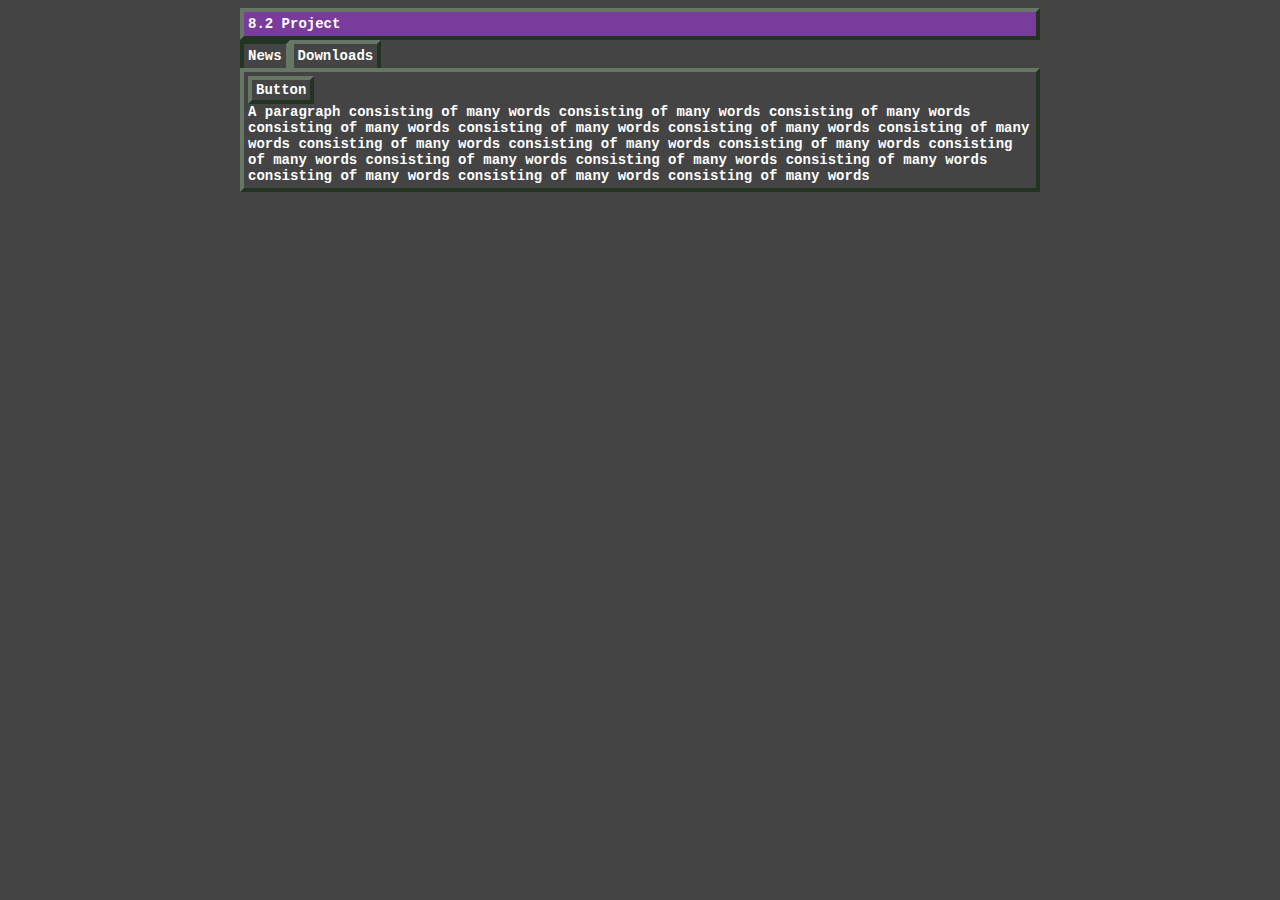
==== index.html @ 72388537 "fix tab css" ====
<!DOCTYPE html>
<html lang="en">
    <head>
        <meta http-equiv="content-type" content="text/html; charset=UTF-8">
        <meta http-equiv="pragma" content="no-cache">
        <meta http-equiv="expires" content="-1">
        <meta name="viewport" content="width=device-width, initial-scale=1"/>
        <meta name="darkreader-lock">
        <link rel="icon" type="image/png" href="favicon.png">
        <title>8.2 Project</title>
    </head>

    <style type="text/css">
        *{
            font: 14px "Courier New",serif;
            font-weight: bold;
            color: #fff;
        }
        body,div,button{
            background-color: #444;
        }
        .purple{
            background-color: #793b9c
        }
        
        .maindiv{
            max-width: 800px;
            margin: 0 auto;
            border-style: none;
            border-width: 0px;
            padding: 0px;
        }
        
        button,div{
            border-style: solid;
            border-width: 4px;
            border-left-color: #676;
            border-top-color: #676;
            border-right-color: #232;
            border-bottom-color: #232;
        }
        div{
            padding: 4px;
        }
        
        button{
            height:28px;
            padding-top:1px;            
            padding-bottom:1px;
            padding-left:4px;
            padding-right:4px;
        }
        button:active{
            padding-top:2px;
            padding-bottom:0px;
            padding-left:5px;
            padding-right:3px;
            border-left-color: #232;
            border-top-color: #232;
            border-right-color: #676;
            border-bottom-color: #676;
        }
        
        .tab{
            border-bottom: 0px;
        }
        .tab:active{
            padding-top:1px;            
            padding-bottom:1px;
            padding-left:4px;
            padding-right:4px;
        }
        .activetab{
            border-bottom: 0px;
            border-left-color: #232;
            border-top-color: #232;
            border-right-color: #676;
            border-bottom-color: #676;
        }
        .tabdiv{
            display: none;
        }
    </style>

    <body>
        <div class="maindiv">
            <div class="purple">8.2 Project</div>
            <div class="maindiv" id="Tabs"></div>
            <div class="tabdiv" id="News">
                <button>Button</button>
                <br>
                A paragraph consisting of many words consisting of many words consisting of many words consisting of many words consisting of many words consisting of many words consisting of many words consisting of many words consisting of many words consisting of many words consisting of many words consisting of many words consisting of many words consisting of many words consisting of many words consisting of many words consisting of many words
            </div>
            <div class="tabdiv" id="Downloads">
                <button>Button</button>
                <br>
                Downloads page welcome to the dfownloads page here you can download the down loads
            </div>
        </div>
    </body>
    
    <script type="text/javascript">
        //add tab buttons for each tab div
        const tab_divs = document.getElementsByClassName("tabdiv");
        const tab_bar = document.getElementById("Tabs");
        for (let i = 0; i < tab_divs.length; i++) {
            var button = document.createElement("button");
            button.className="tab";
            button.onclick=function(){select_tab(this);};
            button.innerText=tab_divs[i].id;
            tab_bar.appendChild(button);
        }        
        const tab_buttons = document.getElementsByClassName("tab");            
                
                
        //focus initial tab
        const focustab = window.location.hash;        
        if (focustab) {        
            for (let i = 0; i < tab_buttons.length; i++) {
                if ("#"+tab_buttons[i].innerText == focustab) {select_tab(tab_buttons[i]); break;}
            }
        } else select_tab(tab_buttons[0]);
        
        
        //tab switch function
        function select_tab(self) {
            window.location.hash = "#"+self.innerText;
            var last = (document.getElementsByClassName("activetab"))[0];
            if (last) last.className="tab";
            self.className="activetab";
            for (let i = 0; i < tab_divs.length; i++) {
                if (tab_divs[i].id == self.innerText) tab_divs[i].style.display = "block";
                else tab_divs[i].style.display = "none";
            }
        }
    </script>
</html>
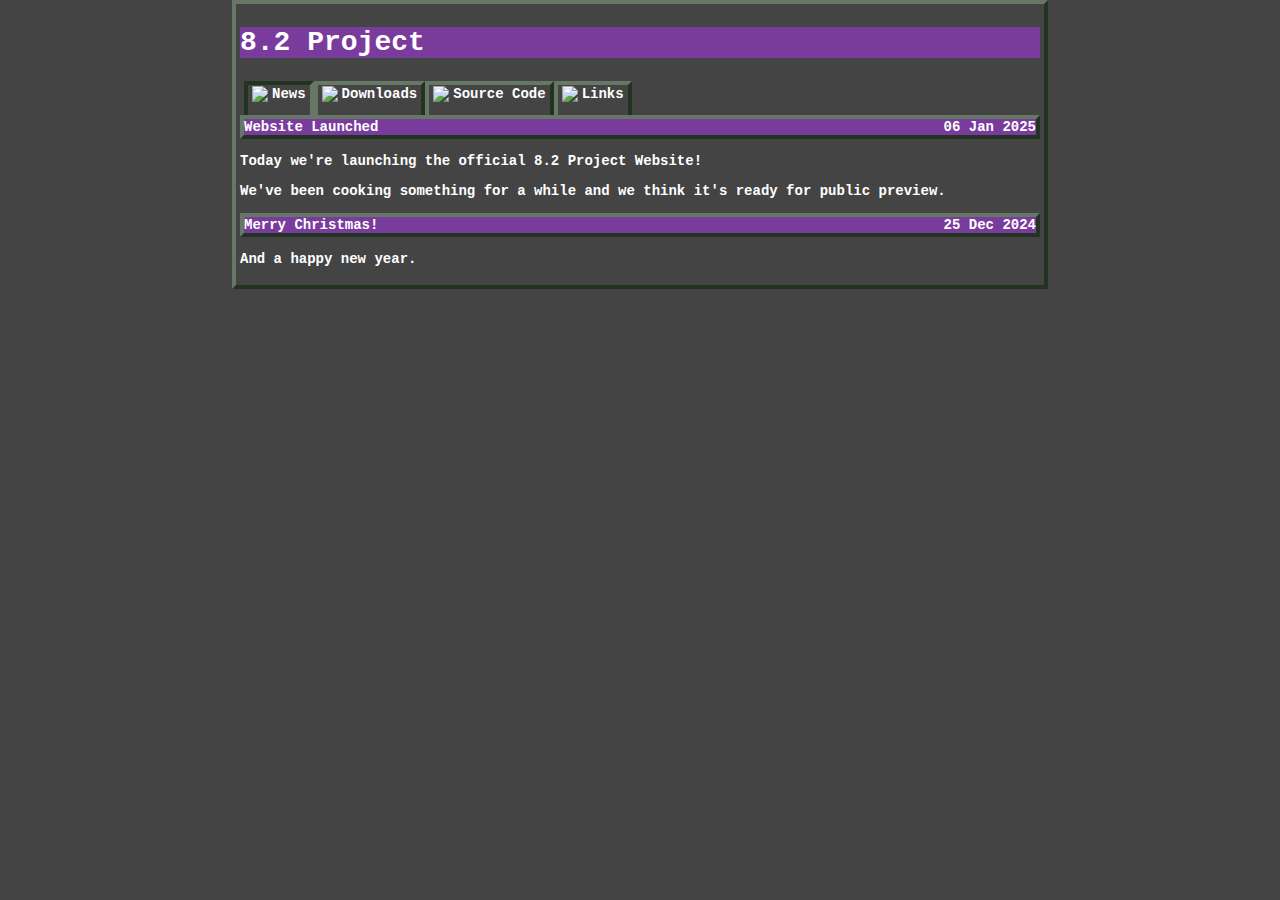
==== commit d57200d2: "improve" ====
--- a/index.html
+++ b/index.html
@@ -6,132 +6,78 @@
         <meta http-equiv="expires" content="-1">
         <meta name="viewport" content="width=device-width, initial-scale=1"/>
         <meta name="darkreader-lock">
-        <link rel="icon" type="image/png" href="favicon.png">
+        <link rel="icon" type="image/png" href="images/favicon.png">
+        <link rel="stylesheet" href="style.css">        
         <title>8.2 Project</title>
     </head>
 
-    <style type="text/css">
-        *{
-            font: 14px "Courier New",serif;
-            font-weight: bold;
-            color: #fff;
-        }
-        body,div,button{
-            background-color: #444;
-        }
-        .purple{
-            background-color: #793b9c
-        }
-        
-        .maindiv{
-            max-width: 800px;
-            margin: 0 auto;
-            border-style: none;
-            border-width: 0px;
-            padding: 0px;
-        }
-        
-        button,div{
-            border-style: solid;
-            border-width: 4px;
-            border-left-color: #676;
-            border-top-color: #676;
-            border-right-color: #232;
-            border-bottom-color: #232;
-        }
-        div{
-            padding: 4px;
-        }
-        
-        button{
-            height:28px;
-            padding-top:1px;            
-            padding-bottom:1px;
-            padding-left:4px;
-            padding-right:4px;
-        }
-        button:active{
-            padding-top:2px;
-            padding-bottom:0px;
-            padding-left:5px;
-            padding-right:3px;
-            border-left-color: #232;
-            border-top-color: #232;
-            border-right-color: #676;
-            border-bottom-color: #676;
-        }
-        
-        .tab{
-            border-bottom: 0px;
-        }
-        .tab:active{
-            padding-top:1px;            
-            padding-bottom:1px;
-            padding-left:4px;
-            padding-right:4px;
-        }
-        .activetab{
-            border-bottom: 0px;
-            border-left-color: #232;
-            border-top-color: #232;
-            border-right-color: #676;
-            border-bottom-color: #676;
-        }
-        .tabdiv{
-            display: none;
-        }
-    </style>
-
     <body>
-        <div class="maindiv">
-            <div class="purple">8.2 Project</div>
-            <div class="maindiv" id="Tabs"></div>
-            <div class="tabdiv" id="News">
-                <button>Button</button>
-                <br>
-                A paragraph consisting of many words consisting of many words consisting of many words consisting of many words consisting of many words consisting of many words consisting of many words consisting of many words consisting of many words consisting of many words consisting of many words consisting of many words consisting of many words consisting of many words consisting of many words consisting of many words consisting of many words
-            </div>
-            <div class="tabdiv" id="Downloads">
-                <button>Button</button>
-                <br>
-                Downloads page welcome to the dfownloads page here you can download the down loads
-            </div>
-        </div>
+		<h1>8.2 Project</h1>
+		<nav class="maintabs" id="Tabs"></nav>
+		<main class="tabdiv" id="News">
+			<article>
+				<header>
+					<h2>Website Launched</h2>
+					<time datetime="2025-01-06">06 Jan 2025</time>
+				</header>
+				<p>Today we're launching the official 8.2 Project Website!</p>
+				<p>We've been cooking something for a while and we think it's ready for public preview.</p>
+			</article>
+			<article>
+				<header>
+					<h2>Merry Christmas!</h2>
+					<time datetime="2024-12-25">25 Dec 2024</time>
+				</header>
+				<p>And a happy new year.</p>
+			</article>
+		</main>
+		<main class="tabdiv" id="Downloads">
+			<section>
+				<h2>Setup Wizard</h2>
+				<p class="buttonholder">
+					<a class="button" href="files/8.2_Setup.exe"><img class="buticon" src="images/setup.png"/>Download Setup Wizard</a>
+					This is the recommended download.
+				</p>
+				<p>
+					Installs 8.2, the required Visual C Runtimes, Examples, Documentation, the new 8.2 Room Editor, the Model Viewer tool, and both Video Encoder and Video Player tools.
+				</p>
+			</section>
+			<section>
+				<h2>Portable Version</h2>
+				<p class="buttonholder">
+					<a class="button" href="files/8.2_Portable.7z"><img class="buticon" src="images/7z.png"/>Download Portable</a>
+					Get the program files directly.
+				</p>
+				<p>
+					Note that you'll need to manually associate any of the included tools, install or update your Visual C Runtime as needed, the recommended font and color scheme aren't set, and the program will still use the Windows Registry to store preferences.
+				</p>
+			</section>
+		</main>
+		<main class="tabdiv" id="Source Code">
+			<section>
+				<h2>GitHub Organization</h2>
+				<p>
+					We have a GitHub org where we store all the source code used to create the various extensions and components for the 8.2 Project.
+				</p>
+				<p class="buttonholder">
+					<a class="button" href="https://github.com/GM82Project"><img class="buticon" src="images/github.png"/>8.2 Project on GitHub</a>
+				</p>
+			</section>
+			<section>
+				<h2>Personal Repositories</h2>
+				<p>
+					Various legacy or satellite components of the Project are stored on our personal GitHub pages. You can find links to those below.
+				</p>
+				<p class="buttonholder">
+					<a class="button" href="https://github.com/omicronrex?tab=repositories"><img class="buticon" src="images/github.png"/>renex</a>
+					<a class="button" href="https://github.com/skyfloogle?tab=repositories"><img class="buticon" src="images/github.png"/>Floogle</a>
+				</p>
+			</section>
+		</main>
+		<main class="tabdiv" id="Links">
+			links
+		</main>
     </body>
     
-    <script type="text/javascript">
-        //add tab buttons for each tab div
-        const tab_divs = document.getElementsByClassName("tabdiv");
-        const tab_bar = document.getElementById("Tabs");
-        for (let i = 0; i < tab_divs.length; i++) {
-            var button = document.createElement("button");
-            button.className="tab";
-            button.onclick=function(){select_tab(this);};
-            button.innerText=tab_divs[i].id;
-            tab_bar.appendChild(button);
-        }        
-        const tab_buttons = document.getElementsByClassName("tab");            
-                
-                
-        //focus initial tab
-        const focustab = window.location.hash;        
-        if (focustab) {        
-            for (let i = 0; i < tab_buttons.length; i++) {
-                if ("#"+tab_buttons[i].innerText == focustab) {select_tab(tab_buttons[i]); break;}
-            }
-        } else select_tab(tab_buttons[0]);
-        
-        
-        //tab switch function
-        function select_tab(self) {
-            window.location.hash = "#"+self.innerText;
-            var last = (document.getElementsByClassName("activetab"))[0];
-            if (last) last.className="tab";
-            self.className="activetab";
-            for (let i = 0; i < tab_divs.length; i++) {
-                if (tab_divs[i].id == self.innerText) tab_divs[i].style.display = "block";
-                else tab_divs[i].style.display = "none";
-            }
-        }
-    </script>
+    <script type="text/javascript" src="script.js"></script>
 </html>--- a/style.css
+++ b/style.css
@@ -0,0 +1,134 @@
+body, a.button {
+    background-color: #444;
+    font: 14px "Courier New",serif;
+    font-weight: bold;
+    color: #fff;
+}
+
+h1, header, main h2 {
+    background-color: #793b9c;
+}
+
+h1 {
+	font-size: 200%;
+}
+
+h2 {
+	font-size: inherit;
+	margin: inherit;
+}
+
+.separator {
+    height:4px;
+    border-style: none;
+    padding: 0px; 
+}
+
+.buttonholder {
+	display: flex;
+}
+
+a.button, header, section > h2 {
+	display: block;
+    border-style: solid;
+    border-width: 4px;
+    border-left-color: #676;
+    border-top-color: #676;
+    border-right-color: #232;
+    border-bottom-color: #232;
+}
+
+main header {
+    display: flex;
+}
+
+header time {
+    margin-left: auto;
+}
+
+body {
+    max-width: 800px;
+    margin: 0 auto;
+    border-style: none;
+    border-width: 0px;
+    padding: 0px;
+}
+
+nav {
+	display: flex;
+    border-style: none;
+    border-width: 0px;
+    padding: 0px;            
+    padding-top:4px;
+    padding-left:4px;
+}
+
+a.button {
+    height:28px;
+    padding-top:1px;            
+    padding-bottom:1px;
+    padding-left:4px;
+    padding-right:4px;
+	text-decoration: none;
+}
+
+a.button:active {
+    padding-top:2px;
+    padding-bottom:0px;
+    padding-left:5px;
+    padding-right:3px;
+    border-left-color: #232;
+    border-top-color: #232;
+    border-right-color: #676;
+    border-bottom-color: #676;
+}
+
+.buticon {
+    float:left;
+    margin-right:4px;
+}
+
+a.tab {
+    border-bottom: 0px;
+}
+
+a.tab:active {
+    padding-top:1px;            
+    padding-bottom:1px;
+    padding-left:4px;
+    padding-right:4px;
+}
+
+a.activetab {
+    border-bottom: 0px;
+    border-left-color: #232;
+    border-top-color: #232;
+    border-right-color: #676;
+    border-bottom-color: #676;
+}
+
+main {
+    display: none;
+}
+
+body {
+    padding: 4px;
+    border-style: solid;
+    border-width: 4px;
+    border-left-color: #676;
+    border-top-color: #676;
+    border-right-color: #232;
+    border-bottom-color: #232;
+}
+
+iframe {
+    width:776px;
+    height:640px;
+    border-style: solid;
+    border-width: 4px;
+    border-left-color: #232;
+    border-top-color: #232;
+    border-right-color: #676;
+    border-bottom-color: #676;
+    margin-bottom:-4px;
+}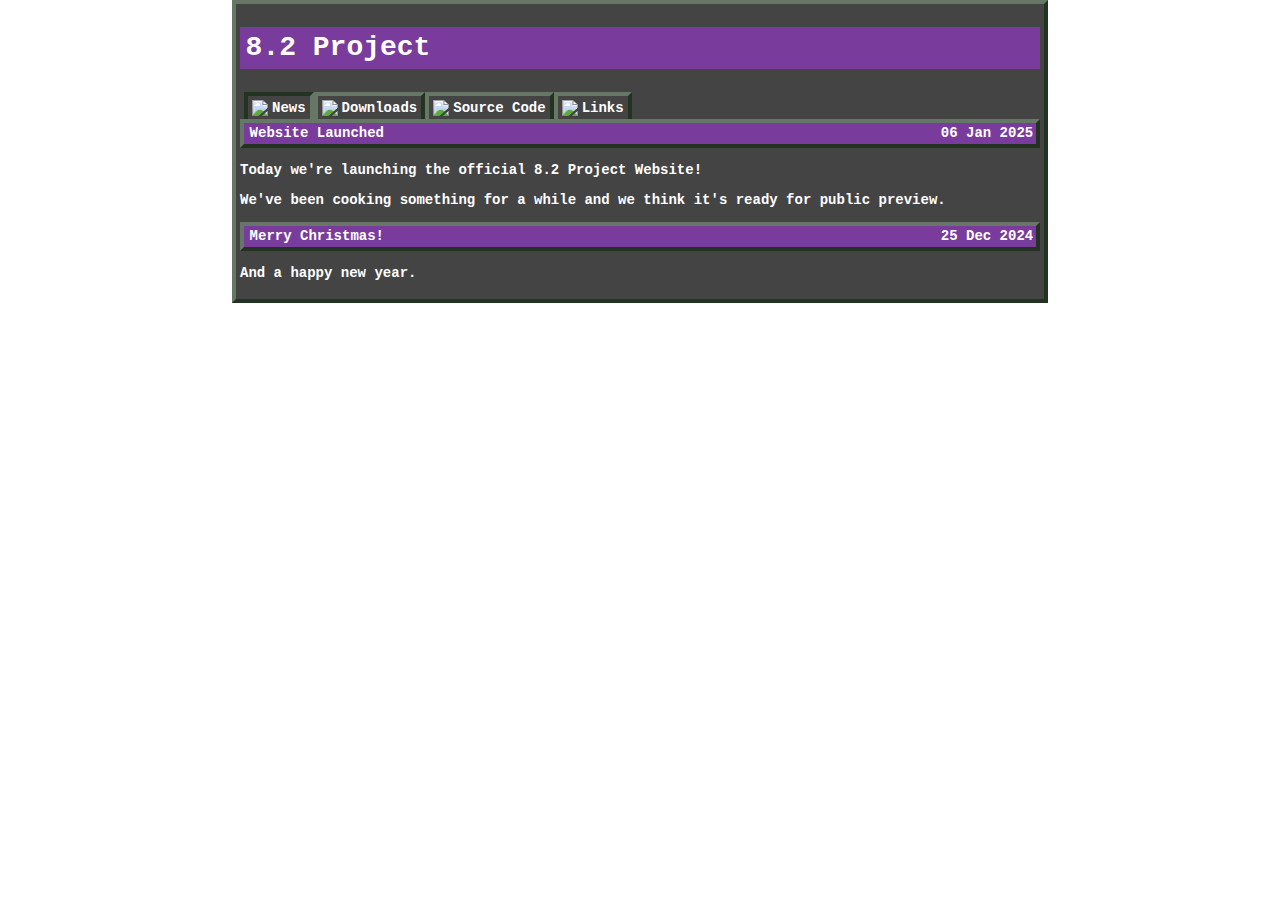
==== commit d0ae3b17: "improve styling" ====
--- a/index.html
+++ b/index.html
@@ -34,8 +34,8 @@
 		<main class="tabdiv" id="Downloads">
 			<section>
 				<h2>Setup Wizard</h2>
-				<p class="buttonholder">
-					<a class="button" href="files/8.2_Setup.exe"><img class="buticon" src="images/setup.png"/>Download Setup Wizard</a>
+				<p>
+					<a class="button" href="files/8.2_Setup.exe" target="_blank"><img class="buticon" src="images/setup.png"/>Download Setup Wizard</a>
 					This is the recommended download.
 				</p>
 				<p>
@@ -44,8 +44,8 @@
 			</section>
 			<section>
 				<h2>Portable Version</h2>
-				<p class="buttonholder">
-					<a class="button" href="files/8.2_Portable.7z"><img class="buticon" src="images/7z.png"/>Download Portable</a>
+				<p>
+					<a class="button" href="files/8.2_Portable.7z" target="_blank"><img class="buticon" src="images/7z.png"/>Download Portable</a>
 					Get the program files directly.
 				</p>
 				<p>
@@ -60,7 +60,7 @@
 					We have a GitHub org where we store all the source code used to create the various extensions and components for the 8.2 Project.
 				</p>
 				<p class="buttonholder">
-					<a class="button" href="https://github.com/GM82Project"><img class="buticon" src="images/github.png"/>8.2 Project on GitHub</a>
+					<a class="button" href="https://github.com/GM82Project" target="_blank"><img class="buticon" src="images/github.png"/>8.2 Project on GitHub</a>
 				</p>
 			</section>
 			<section>
@@ -69,13 +69,18 @@
 					Various legacy or satellite components of the Project are stored on our personal GitHub pages. You can find links to those below.
 				</p>
 				<p class="buttonholder">
-					<a class="button" href="https://github.com/omicronrex?tab=repositories"><img class="buticon" src="images/github.png"/>renex</a>
-					<a class="button" href="https://github.com/skyfloogle?tab=repositories"><img class="buticon" src="images/github.png"/>Floogle</a>
+					<a class="button" href="https://github.com/omicronrex?tab=repositories" target="_blank"><img class="buticon" src="images/github.png"/>renex</a>
+					<a class="button" href="https://github.com/skyfloogle?tab=repositories" target="_blank"><img class="buticon" src="images/github.png"/>Floogle</a>
 				</p>
 			</section>
 		</main>
 		<main class="tabdiv" id="Links">
-			links
+			<section>
+				<h2>Links</h2>
+				<p>
+					Here are some interesting projects created with 8.2.
+				</p>
+			</section>
 		</main>
     </body>
     
--- a/style.css
+++ b/style.css
@@ -1,3 +1,21 @@
+
+html {
+    background-image: url("images/black.PNG");
+}
+
+
+body {        
+    max-width: 800px;
+    margin: 0 auto;
+    padding: 4px;
+    border-style: solid;
+    border-width: 4px;
+    border-left-color: #676;
+    border-top-color: #676;
+    border-right-color: #232;
+    border-bottom-color: #232;
+}
+
 body, a.button {
     background-color: #444;
     font: 14px "Courier New",serif;
@@ -6,7 +24,11 @@
 }
 
 h1, header, main h2 {
-    background-color: #793b9c;
+    background-color: #793b9c;    
+    height:1.5em;
+    line-height: 1.5em;    
+    padding-left: 0.2em;
+    padding-right: 0.2em;
 }
 
 h1 {
@@ -24,12 +46,7 @@
     padding: 0px; 
 }
 
-.buttonholder {
-	display: flex;
-}
-
 a.button, header, section > h2 {
-	display: block;
     border-style: solid;
     border-width: 4px;
     border-left-color: #676;
@@ -46,13 +63,6 @@
     margin-left: auto;
 }
 
-body {
-    max-width: 800px;
-    margin: 0 auto;
-    border-style: none;
-    border-width: 0px;
-    padding: 0px;
-}
 
 nav {
 	display: flex;
@@ -63,18 +73,22 @@
     padding-left:4px;
 }
 
-a.button {
-    height:28px;
-    padding-top:1px;            
-    padding-bottom:1px;
+a.button {    
+    height: 1.25em;
+    line-height: 1.25em;
+    padding-top:2px;            
+    padding-bottom:2px;            
     padding-left:4px;
     padding-right:4px;
 	text-decoration: none;
+    -webkit-user-select: none;
+    -ms-user-select: none;
+    user-select: none;
 }
 
 a.button:active {
-    padding-top:2px;
-    padding-bottom:0px;
+    padding-top:3px;
+    padding-bottom:1px;
     padding-left:5px;
     padding-right:3px;
     border-left-color: #232;
@@ -84,51 +98,42 @@
 }
 
 .buticon {
-    float:left;
     margin-right:4px;
+    margin-top: 4px;
+    margin-bottom: -4px;
 }
 
-a.tab {
+a.tab,a.activetab {
     border-bottom: 0px;
+    padding-bottom:6px;
+    padding-top:0px;
 }
 
 a.tab:active {
-    padding-top:1px;            
-    padding-bottom:1px;
-    padding-left:4px;
-    padding-right:4px;
+    padding-top:1px;
+    padding-bottom:5px;
+    padding-left:5px;
+    padding-right:3px;
+    border-left-color: #232;
+    border-top-color: #232;
+    border-right-color: #676;
 }
 
 a.activetab {
-    border-bottom: 0px;
     border-left-color: #232;
     border-top-color: #232;
     border-right-color: #676;
     border-bottom-color: #676;
 }
 
+a {
+    cursor:default;
+}
+
+p {
+    vertical-align: middle;
+}
+
 main {
     display: none;
-}
-
-body {
-    padding: 4px;
-    border-style: solid;
-    border-width: 4px;
-    border-left-color: #676;
-    border-top-color: #676;
-    border-right-color: #232;
-    border-bottom-color: #232;
-}
-
-iframe {
-    width:776px;
-    height:640px;
-    border-style: solid;
-    border-width: 4px;
-    border-left-color: #232;
-    border-top-color: #232;
-    border-right-color: #676;
-    border-bottom-color: #676;
-    margin-bottom:-4px;
 }